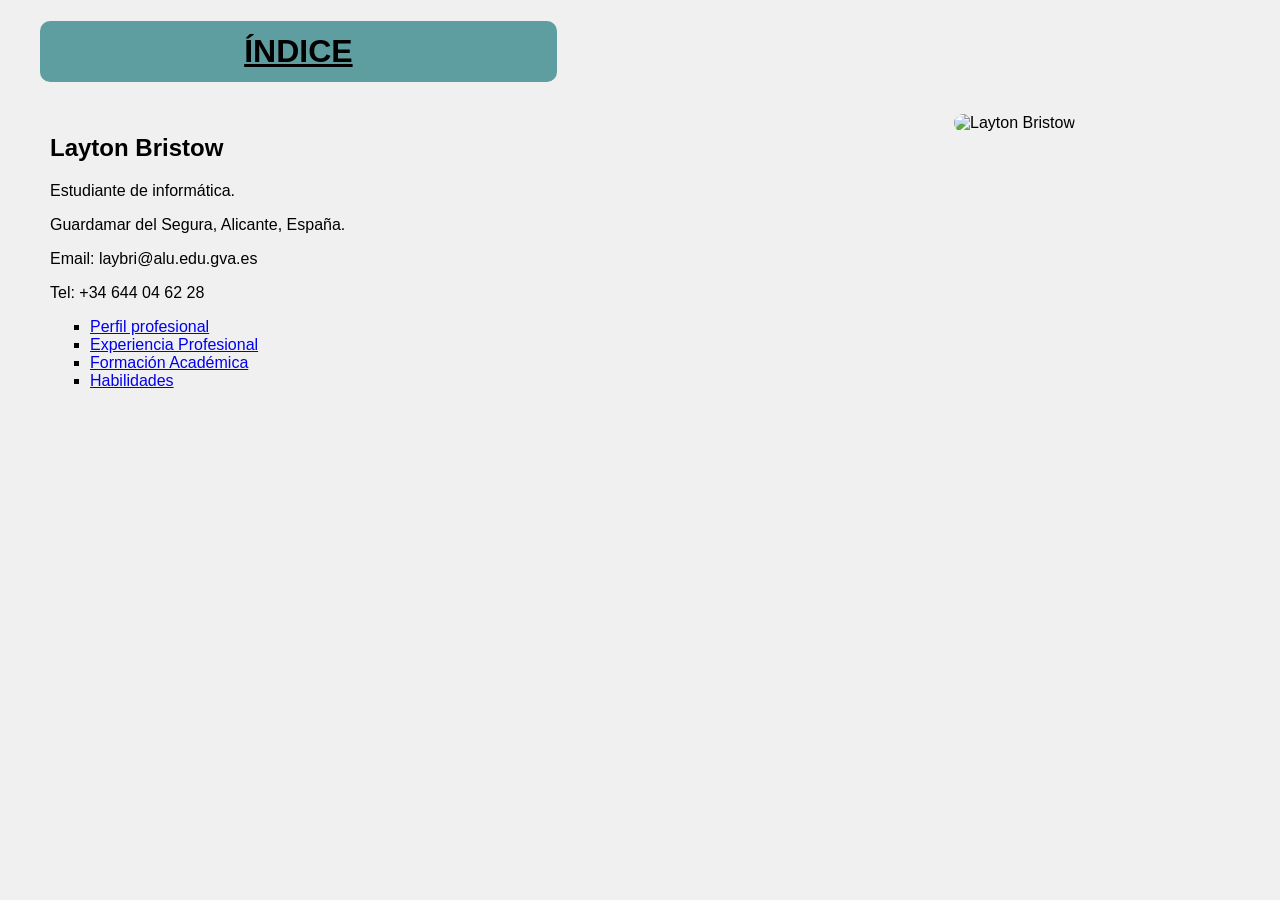
==== index.html @ bb80aa9e "añadir \!doctype html" ====
<!DOCTYPE html>
<html>
<head>
    <title>CV Layton Bristow</title>
    <link rel="stylesheet" href="estilos.css">
</head>
<body>
    <h1><u>
        ÍNDICE
    </u></h1>
    <div class="leftbox">
        <h2>
            Layton Bristow
        </h2>
        <p>
            Estudiante de informática.
        </p>
        <p>
            Guardamar del Segura, Alicante, España.
        </p>
        <p>
            Email: laybri@alu.edu.gva.es
        </p>
        <p>
            Tel: +34 644 04 62 28
        </p>
        <ul class="indexlist">
            <li>
                <a href="perfil.html">Perfil profesional</a>
            </li>
            <li>
                <a href="experiencia.html">Experiencia Profesional</a>
            </li>
            <li>
                <a href="formacion.html">Formación Académica</a>
            </li>
            <li>
                <a href="habilidades.html">Habilidades</a>
            </li>
        </ul>
    </div>
    <div class="rightbox">
        <img class="rightbox-image" src="IMG-20230809-WA0015.jpg" alt="Layton Bristow">
    </div>
</body>
</html>
---- estilos.css ----
.leftbox{
    width: 70%;
    float: left;
    padding: 10px;
    text-align: justify;
}

.indexlist{
    list-style-type: square;
    padding-left: 40px;
}

.blanklist{
    list-style-type: none;
    padding-left: 20px;
    line-height: 1.5;
}

.spacedlist{
    list-style-type: none;
    padding-left: 0;
    line-height: normal;
}

.spacedlist li{
    margin-bottom: 10px;
}

.rightbox{
    width: 25%;
    float: right;
    padding: 10px;
    text-align: justify;
}

.rightbox-image{
    width: 100%;
    height: auto;
    border-radius: 10px;
}

body{
    margin-left: 40px;
    margin-top: 20px;
    background-color: #f0f0f0;
    font-family: Arial, sans-serif;
}

h1{
    color: #000000;
    background-color: #5f9ea0;
    padding: 12px;
    width: 40%;
    text-align: center;
    border-radius: 10px;
}

.volver-link{
    width: 40%;
    display: block;
    float: right;
    margin-top: 30px;
    background-color: #5f9ea0;
    padding: 8px;
    color: white;
    text-decoration: none;
    border-radius: 10px;
}

.flecha-izq-volver{
    width: 10px;
    height: auto;
    vertical-align: middle;
    margin-right: 8px;
    margin-bottom: 2px;
}
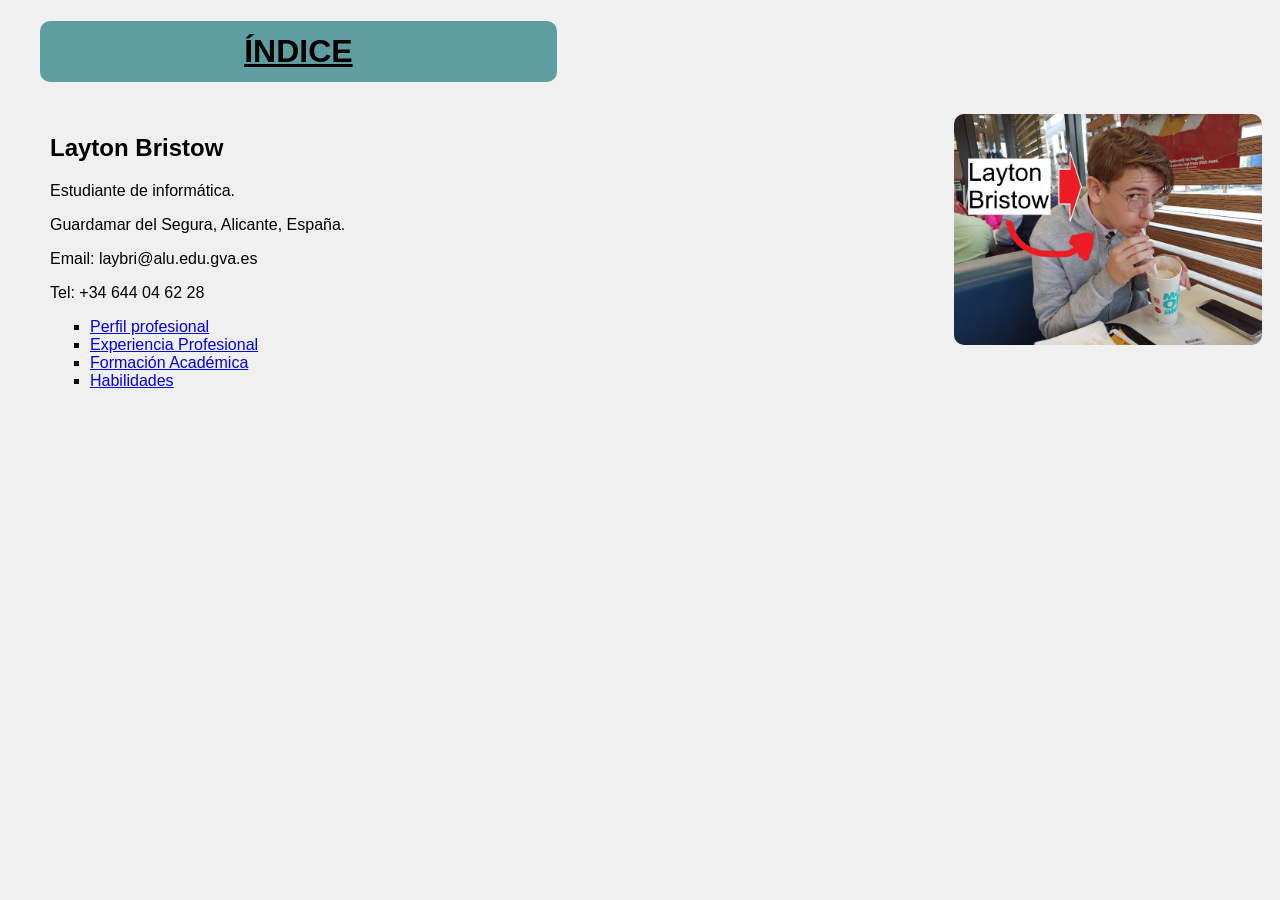
==== commit 7a4ef3e0: "mover imagenes a subcarpeta" ====
--- a/index.html
+++ b/index.html
@@ -40,7 +40,7 @@
         </ul>
     </div>
     <div class="rightbox">
-        <img class="rightbox-image" src="IMG-20230809-WA0015.jpg" alt="Layton Bristow">
+        <img class="rightbox-image" src="img/IMG-20230809-WA0015.jpg" alt="Layton Bristow">
     </div>
 </body>
 </html>
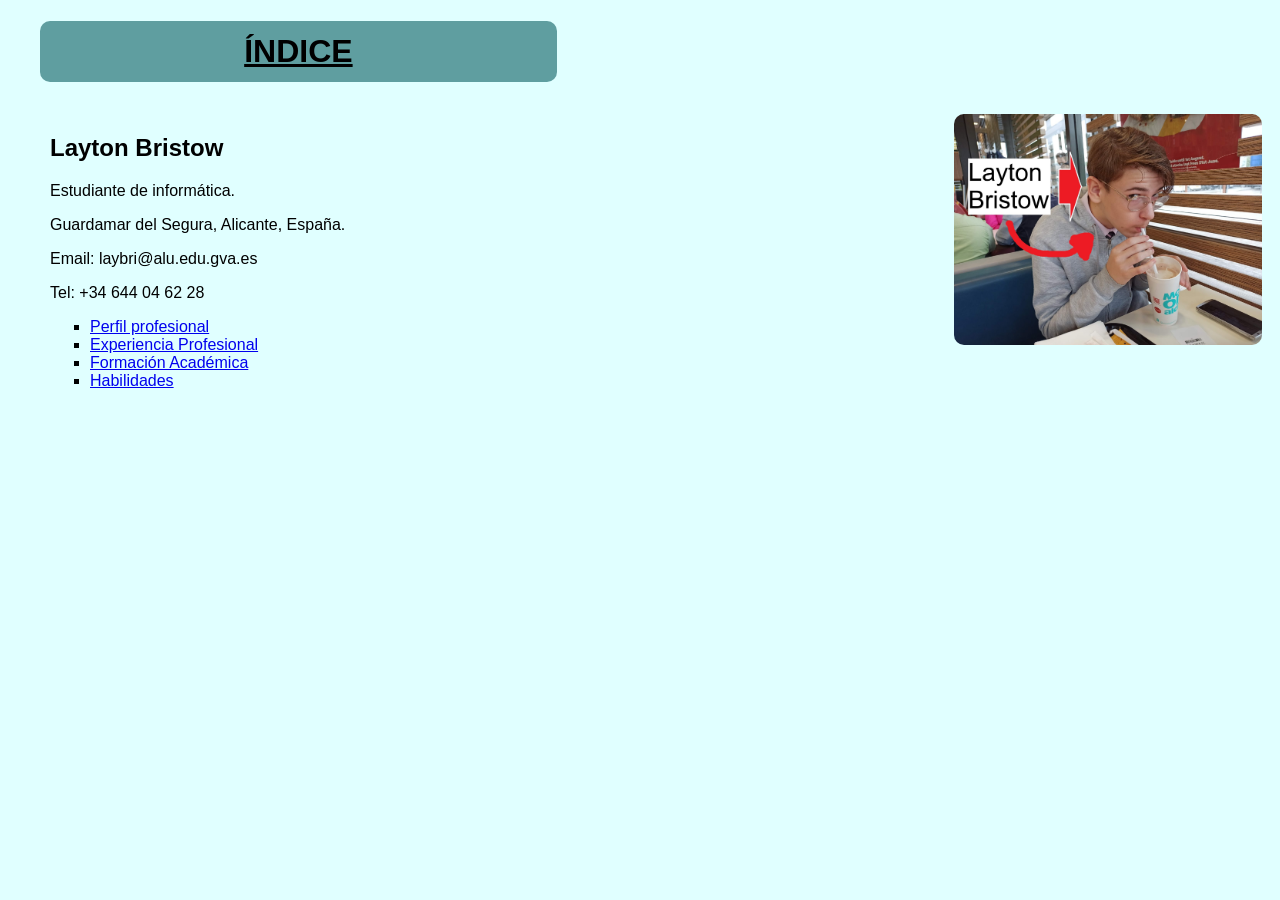
==== commit 5e883eaf: "color de fondo cambiar subrayado de HTML a CSS efecto hover a botón índice" ====
--- a/index.html
+++ b/index.html
@@ -5,9 +5,9 @@
     <link rel="stylesheet" href="estilos.css">
 </head>
 <body>
-    <h1><u>
+    <h1>
         ÍNDICE
-    </u></h1>
+    </h1>
     <div class="leftbox">
         <h2>
             Layton Bristow
--- a/estilos.css
+++ b/estilos.css
@@ -42,7 +42,7 @@
 body{
     margin-left: 40px;
     margin-top: 20px;
-    background-color: #f0f0f0;
+    background-color:#e0ffff;
     font-family: Arial, sans-serif;
 }
 
@@ -53,6 +53,7 @@
     width: 40%;
     text-align: center;
     border-radius: 10px;
+    text-decoration: underline;
 }
 
 .volver-link{
@@ -67,6 +68,10 @@
     border-radius: 10px;
 }
 
+.volver-link:hover{
+    background-color:darkred;
+}
+
 .flecha-izq-volver{
     width: 10px;
     height: auto;
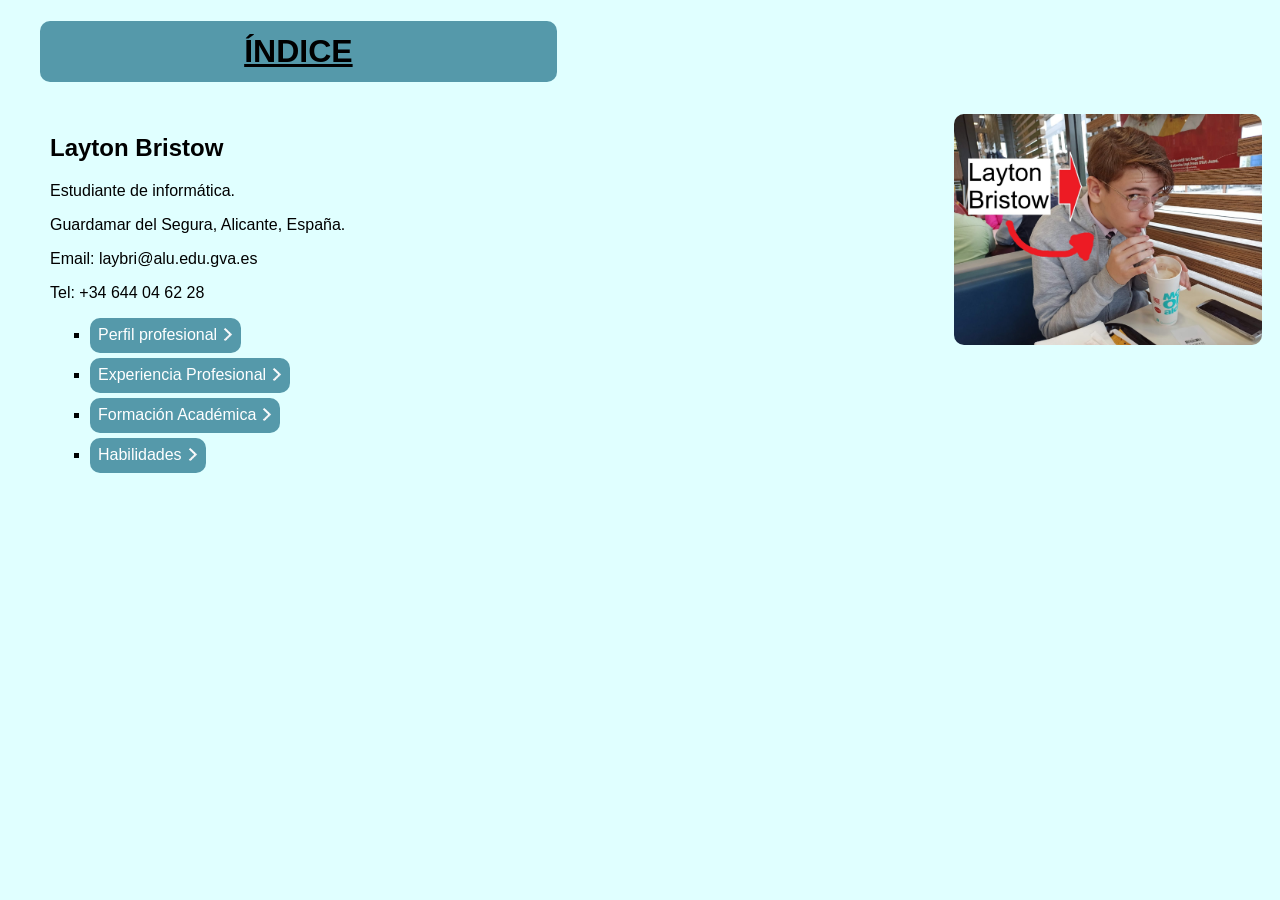
==== commit 21643fbb: "cambios generales de estilos flecha derecha en índice" ====
--- a/index.html
+++ b/index.html
@@ -26,16 +26,16 @@
         </p>
         <ul class="indexlist">
             <li>
-                <a href="perfil.html">Perfil profesional</a>
+                <a href="perfil.html">Perfil profesional<img src="img/flecha-izq.png" alt="Flecha derecha" class="flecha-derecha"></a>
             </li>
             <li>
-                <a href="experiencia.html">Experiencia Profesional</a>
+                <a href="experiencia.html">Experiencia Profesional<img src="img/flecha-izq.png" alt="Flecha derecha" class="flecha-derecha"></a>
             </li>
             <li>
-                <a href="formacion.html">Formación Académica</a>
+                <a href="formacion.html">Formación Académica<img src="img/flecha-izq.png" alt="Flecha derecha" class="flecha-derecha"></a>
             </li>
             <li>
-                <a href="habilidades.html">Habilidades</a>
+                <a href="habilidades.html">Habilidades<img src="img/flecha-izq.png" alt="Flecha derecha" class="flecha-derecha"></a>
             </li>
         </ul>
     </div>
--- a/estilos.css
+++ b/estilos.css
@@ -48,7 +48,7 @@
 
 h1{
     color: #000000;
-    background-color: #5f9ea0;
+    background-color: #59a;
     padding: 12px;
     width: 40%;
     text-align: center;
@@ -56,12 +56,23 @@
     text-decoration: underline;
 }
 
+a{
+    width: fit-content;
+    display: block;
+    background-color: #59a;
+    color: white;
+    text-decoration: none;
+    margin-top: 5px;
+    border-radius: 10px;
+    padding: 8px;
+}
+
 .volver-link{
     width: 40%;
     display: block;
     float: right;
     margin-top: 30px;
-    background-color: #5f9ea0;
+    background-color: #59a;
     padding: 8px;
     color: white;
     text-decoration: none;
@@ -69,13 +80,26 @@
 }
 
 .volver-link:hover{
-    background-color:darkred;
+    background-color:#800;
+}
+
+.volver-link:active{
+    background-color:#000;
 }
 
 .flecha-izq-volver{
     width: 10px;
     height: auto;
     vertical-align: middle;
-    margin-right: 8px;
+    margin-right: 6px;
     margin-bottom: 2px;
+}
+
+.flecha-derecha{
+    width: 10px;
+    height: auto;
+    vertical-align: middle;
+    margin-left: 6px;
+    margin-bottom: 2px;
+    rotate: 180deg;
 }
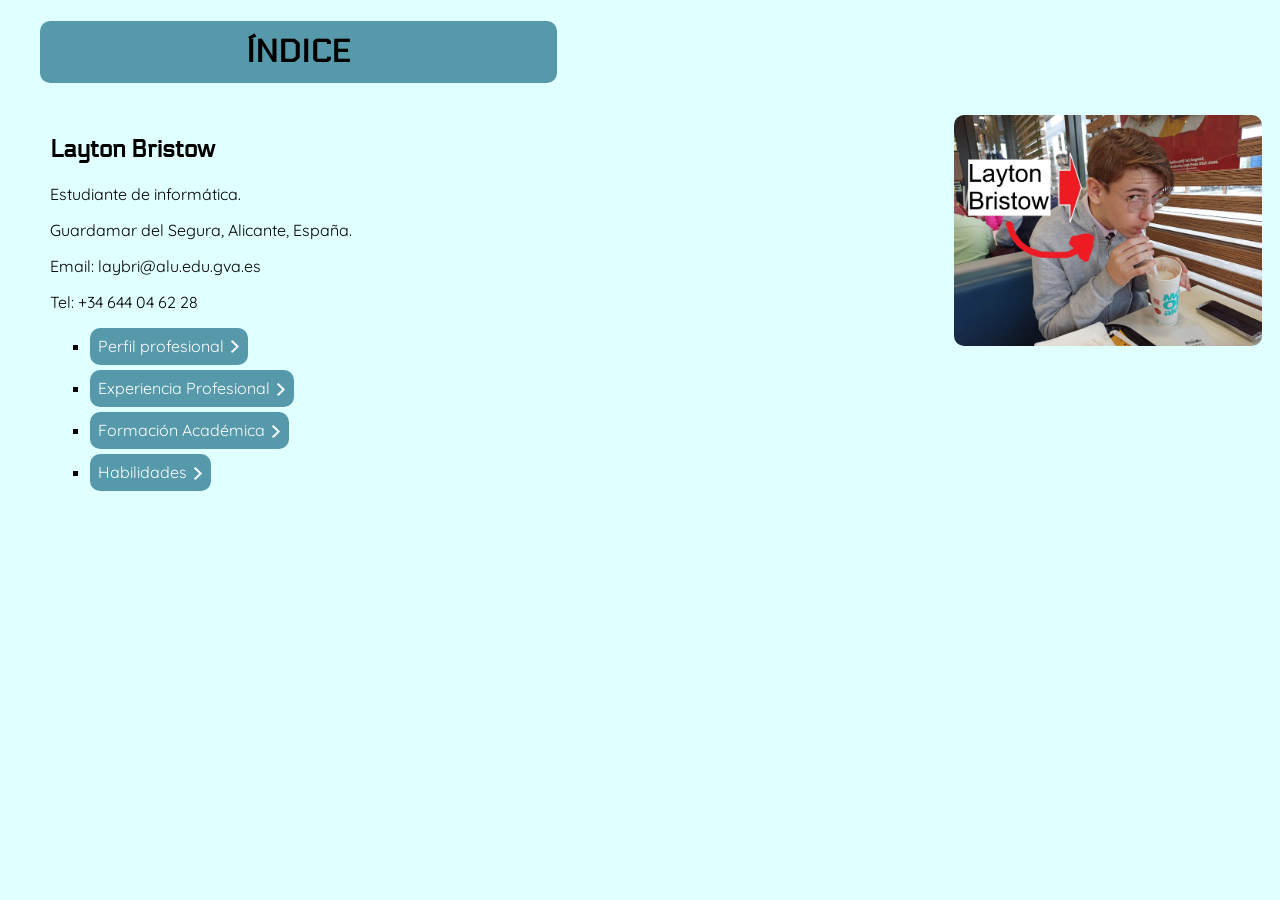
==== commit 9e54ef80: "añadir fuentes de Google" ====
--- a/index.html
+++ b/index.html
@@ -3,6 +3,9 @@
 <head>
     <title>CV Layton Bristow</title>
     <link rel="stylesheet" href="estilos.css">
+    <link rel="preconnect" href="https://fonts.googleapis.com">
+    <link rel="preconnect" href="https://fonts.gstatic.com" crossorigin>
+    <link href="https://fonts.googleapis.com/css2?family=Electrolize&family=Quicksand:wght@300..700&display=swap" rel="stylesheet">
 </head>
 <body>
     <h1>
@@ -26,16 +29,16 @@
         </p>
         <ul class="indexlist">
             <li>
-                <a href="perfil.html">Perfil profesional<img src="img/flecha-izq.png" alt="Flecha derecha" class="flecha-derecha"></a>
+                <a href="perfil.html">Perfil profesional<img src="img/flecha-izq.png" alt="Flecha derecha" class="flecha-der"></a>
             </li>
             <li>
-                <a href="experiencia.html">Experiencia Profesional<img src="img/flecha-izq.png" alt="Flecha derecha" class="flecha-derecha"></a>
+                <a href="experiencia.html">Experiencia Profesional<img src="img/flecha-izq.png" alt="Flecha derecha" class="flecha-der"></a>
             </li>
             <li>
-                <a href="formacion.html">Formación Académica<img src="img/flecha-izq.png" alt="Flecha derecha" class="flecha-derecha"></a>
+                <a href="formacion.html">Formación Académica<img src="img/flecha-izq.png" alt="Flecha derecha" class="flecha-der"></a>
             </li>
             <li>
-                <a href="habilidades.html">Habilidades<img src="img/flecha-izq.png" alt="Flecha derecha" class="flecha-derecha"></a>
+                <a href="habilidades.html">Habilidades<img src="img/flecha-izq.png" alt="Flecha derecha" class="flecha-der"></a>
             </li>
         </ul>
     </div>
--- a/estilos.css
+++ b/estilos.css
@@ -1,6 +1,13 @@
 .leftbox{
     width: 70%;
     float: left;
+    padding: 10px;
+    text-align: justify;
+}
+
+.rightbox{
+    width: 25%;
+    float: right;
     padding: 10px;
     text-align: justify;
 }
@@ -26,13 +33,6 @@
     margin-bottom: 10px;
 }
 
-.rightbox{
-    width: 25%;
-    float: right;
-    padding: 10px;
-    text-align: justify;
-}
-
 .rightbox-image{
     width: 100%;
     height: auto;
@@ -43,7 +43,7 @@
     margin-left: 40px;
     margin-top: 20px;
     background-color:#e0ffff;
-    font-family: Arial, sans-serif;
+    font-family: "Quicksand", sans-serif;
 }
 
 h1{
@@ -53,7 +53,10 @@
     width: 40%;
     text-align: center;
     border-radius: 10px;
-    text-decoration: underline;
+}
+
+h1, h2, h3, h4, h5, h6{
+    font-family: "Electrolize", sans-serif;
 }
 
 a{
@@ -67,27 +70,21 @@
     padding: 8px;
 }
 
-.volver-link{
-    width: 40%;
-    display: block;
-    float: right;
-    margin-top: 30px;
-    background-color: #59a;
-    padding: 8px;
-    color: white;
-    text-decoration: none;
-    border-radius: 10px;
-}
-
-.volver-link:hover{
+a:hover{
     background-color:#800;
 }
 
-.volver-link:active{
+a:active{
     background-color:#000;
 }
 
-.flecha-izq-volver{
+.volver-link{
+    width: 40%;
+    float: right;
+    margin-top: 30px;
+}
+
+.flecha-izq{
     width: 10px;
     height: auto;
     vertical-align: middle;
@@ -95,7 +92,7 @@
     margin-bottom: 2px;
 }
 
-.flecha-derecha{
+.flecha-der{
     width: 10px;
     height: auto;
     vertical-align: middle;
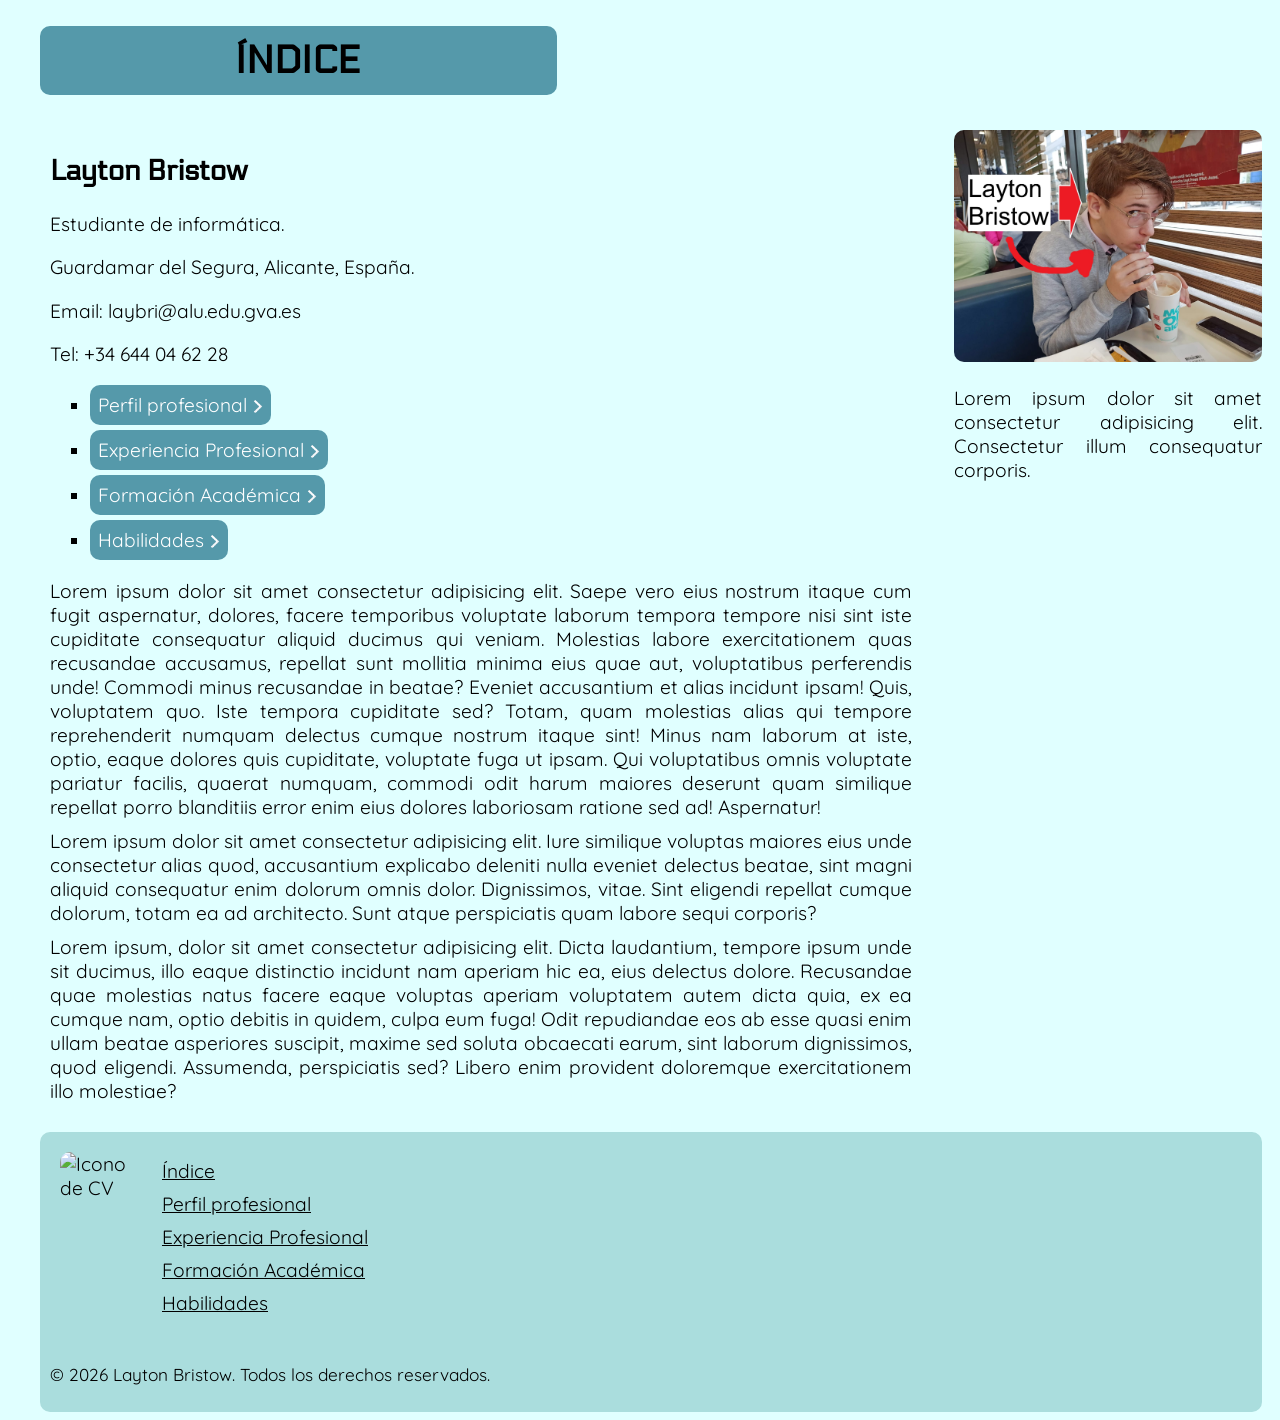
==== commit e3dd9381: "añadir pie de página tamaño fuente relativo iconos placeholder en pie y cabecero" ====
--- a/index.html
+++ b/index.html
@@ -41,9 +41,54 @@
                 <a href="habilidades.html">Habilidades<img src="img/flecha-izq.png" alt="Flecha derecha" class="flecha-der"></a>
             </li>
         </ul>
+        <div>
+            <ul class="spacedlist">
+                <li>
+                    Lorem ipsum dolor sit amet consectetur adipisicing elit. Saepe vero eius nostrum itaque cum fugit aspernatur, dolores, facere temporibus voluptate laborum tempora tempore nisi sint iste cupiditate consequatur aliquid ducimus qui veniam. Molestias labore exercitationem quas recusandae accusamus, repellat sunt mollitia minima eius quae aut, voluptatibus perferendis unde! Commodi minus recusandae in beatae? Eveniet accusantium et alias incidunt ipsam! Quis, voluptatem quo. Iste tempora cupiditate sed? Totam, quam molestias alias qui tempore reprehenderit numquam delectus cumque nostrum itaque sint! Minus nam laborum at iste, optio, eaque dolores quis cupiditate, voluptate fuga ut ipsam. Qui voluptatibus omnis voluptate pariatur facilis, quaerat numquam, commodi odit harum maiores deserunt quam similique repellat porro blanditiis error enim eius dolores laboriosam ratione sed ad! Aspernatur!
+                </li>
+                <li>
+                    Lorem ipsum dolor sit amet consectetur adipisicing elit. Iure similique voluptas maiores eius unde consectetur alias quod, accusantium explicabo deleniti nulla eveniet delectus beatae, sint magni aliquid consequatur enim dolorum omnis dolor. Dignissimos, vitae. Sint eligendi repellat cumque dolorum, totam ea ad architecto. Sunt atque perspiciatis quam labore sequi corporis?
+                </li>
+                <li>
+                    Lorem ipsum, dolor sit amet consectetur adipisicing elit. Dicta laudantium, tempore ipsum unde sit ducimus, illo eaque distinctio incidunt nam aperiam hic ea, eius delectus dolore. Recusandae quae molestias natus facere eaque voluptas aperiam voluptatem autem dicta quia, ex ea cumque nam, optio debitis in quidem, culpa eum fuga! Odit repudiandae eos ab esse quasi enim ullam beatae asperiores suscipit, maxime sed soluta obcaecati earum, sint laborum dignissimos, quod eligendi. Assumenda, perspiciatis sed? Libero enim provident doloremque exercitationem illo molestiae?
+                </li>    
+            </ul>
+        </div>
     </div>
     <div class="rightbox">
         <img class="rightbox-image" src="img/IMG-20230809-WA0015.jpg" alt="Layton Bristow">
+        <p>
+            Lorem ipsum dolor sit amet consectetur adipisicing elit. Consectetur illum consequatur corporis.
+        </p>
     </div>
+    <footer>
+        <div class="footer-3col">
+            <div>
+                <img src="https://placehold.co/45x45/white/59a?text=LB&font=Noto+Sans" alt="Icono de CV" class="footer-icon">
+            </div>
+            <div>
+                <ul class="footer-list">
+                    <li>
+                        <a href="index.html">Índice</a>
+                    </li>
+                    <li>
+                        <a href="perfil.html">Perfil profesional</a>
+                    </li>
+                    <li>
+                        <a href="experiencia.html">Experiencia Profesional</a>
+                    </li>
+                    <li>
+                        <a href="formacion.html">Formación Académica</a>
+                    </li>
+                    <li>
+                        <a href="habilidades.html">Habilidades</a>
+                    </li>
+                </ul>
+            </div>
+        </div>
+        <p class="footer-text">
+            &copy; 2026 Layton Bristow. Todos los derechos reservados.
+        </p>
+    </footer>
 </body>
 </html>
--- a/estilos.css
+++ b/estilos.css
@@ -1,3 +1,8 @@
+.h1-icon{
+    size: auto;
+    border-radius: 10px;
+}
+
 .leftbox{
     width: 70%;
     float: left;
@@ -44,6 +49,11 @@
     margin-top: 20px;
     background-color:#e0ffff;
     font-family: "Quicksand", sans-serif;
+    font-size: 1.2em;
+}
+
+h1, h2, h3, h4, h5, h6{
+    font-family: "Electrolize", sans-serif;
 }
 
 h1{
@@ -55,8 +65,8 @@
     border-radius: 10px;
 }
 
-h1, h2, h3, h4, h5, h6{
-    font-family: "Electrolize", sans-serif;
+h2{
+    font-weight: 900;
 }
 
 a{
@@ -76,6 +86,50 @@
 
 a:active{
     background-color:#000;
+}
+
+footer{
+    clear: both;
+    padding: 10px;
+    border-radius: 10px;
+    margin-right: 10px;
+    background-color: #add;
+}
+
+.footer-3col{
+    padding: 10px;
+    display: grid;
+    grid-template-columns: 80px repeat(3, 1fr);
+    gap: 20px;
+}
+
+.footer-icon{
+    size: auto;
+    vertical-align: left;
+    border-radius: 10px;
+}
+
+.footer-list{
+    list-style-type: none;
+    margin-top: 0;
+    padding-left: 0;
+    line-height: normal;
+}
+
+ul.footer-list li a{
+    padding: 2px;
+    background-color: transparent;
+    text-decoration: underline;
+    color: #000;
+}
+
+ul.footer-list li a:hover{
+    color: #800;
+}
+
+.footer-text{
+    text-align: left;
+    font-size: 0.9em;
 }
 
 .volver-link{
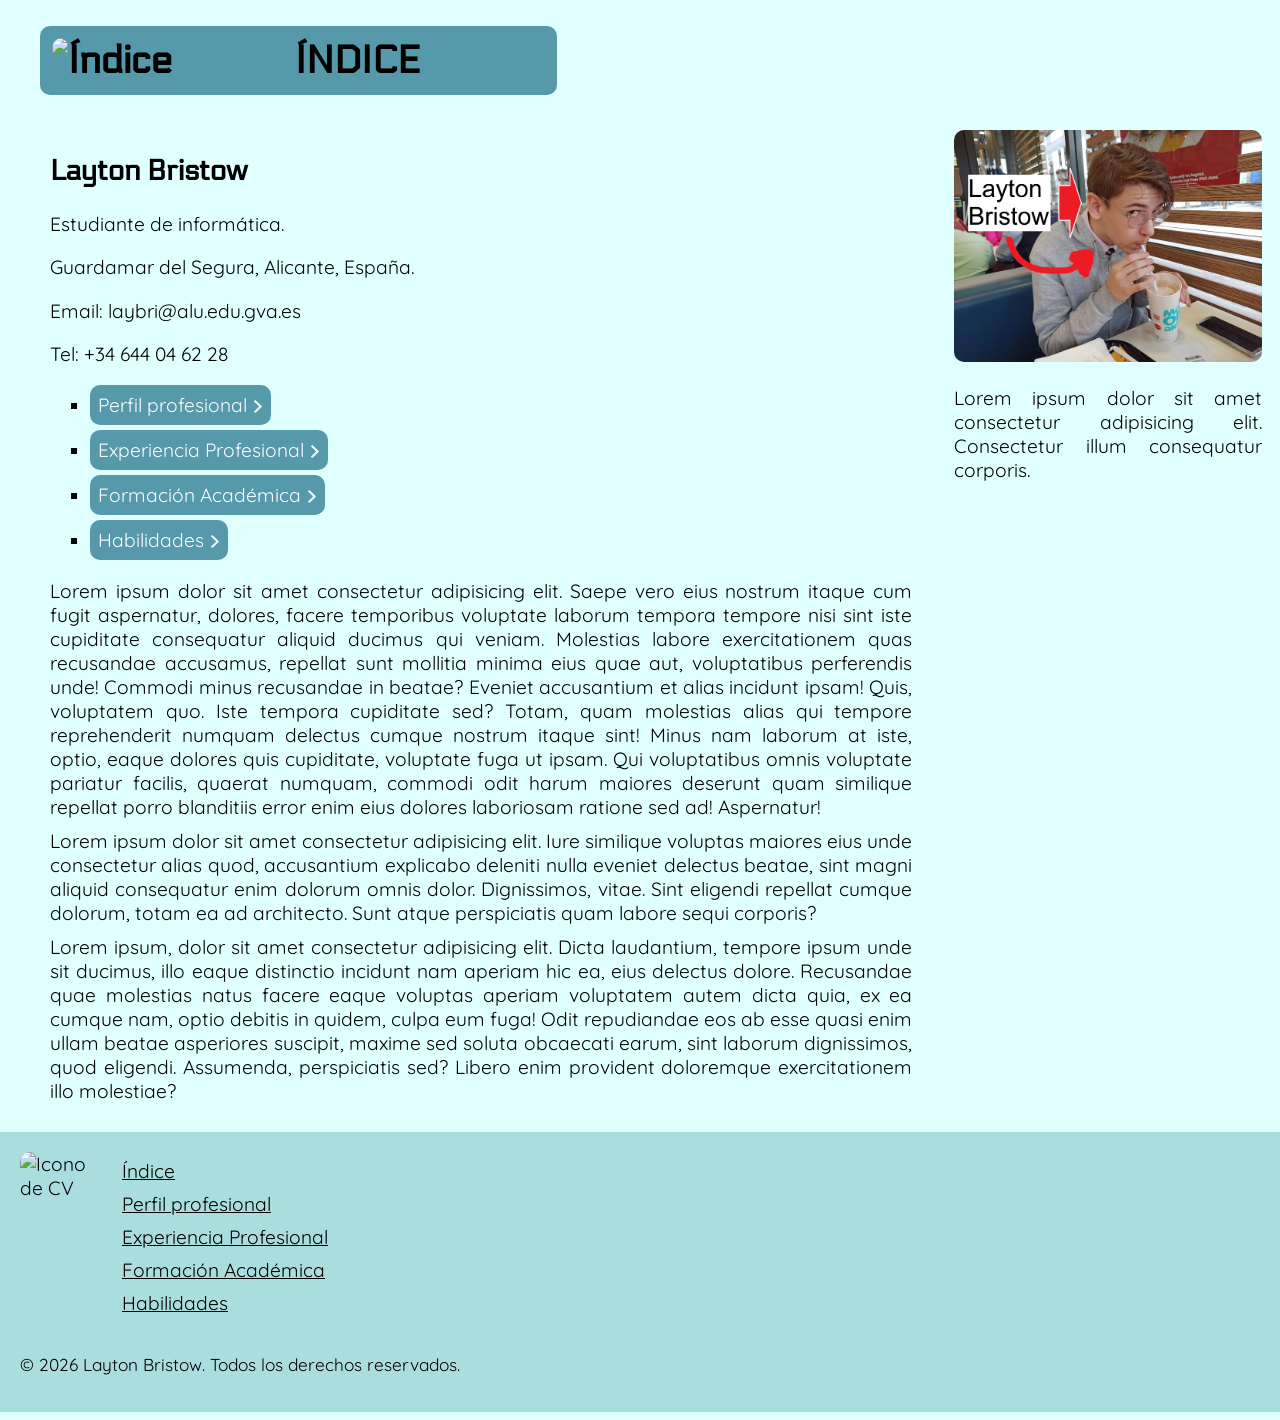
==== commit f418c8a9: "refactorizar css cambiar css a usar variables añadir icono a cabecera actualizar algunos estilos" ====
--- a/index.html
+++ b/index.html
@@ -9,7 +9,7 @@
 </head>
 <body>
     <h1>
-        ÍNDICE
+        <img class="h1-icon" src="https://placehold.co/45x45/white/59a?text=LB&font=Noto+Sans" alt="Índice">ÍNDICE
     </h1>
     <div class="leftbox">
         <h2>
--- a/estilos.css
+++ b/estilos.css
@@ -1,11 +1,62 @@
-.h1-icon{
-    size: auto;
+:root {
+    --color-fondo: #e0ffff;
+    --color-primario: #59a;
+    --color-secundario: #add;
+    --color-oscuro: #000;
+    --color-claro: #fff;
+    --color-hover: #800;
+    --fuente-sans: "Quicksand", sans-serif;
+    --fuente-display: "Electrolize", sans-serif;
+}
+
+body{
+    margin-left: 40px;
+    margin-top: 20px;
+    background-color: var(--color-fondo);
+    font-family: var(--fuente-sans);
+    font-size: 1.2em;
+}
+
+h1, h2, h3, h4, h5, h6{
+    font-family: var(--fuente-display);
+}
+
+h1{
+    color: var(--color-oscuro); 
+    background-color: var(--color-primario);
+    padding: 12px;
+    width: 40%;
+    text-align: center;
     border-radius: 10px;
+}
+
+h2{
+    font-weight: 900;
+}
+
+a{
+    width: fit-content;
+    display: block;
+    background-color: var(--color-primario);
+    color: var(--color-claro);
+    text-decoration: none;
+    margin-top: 5px;
+    border-radius: 10px;
+    padding: 8px;
+}
+
+a:hover, a:focus{
+    background-color: var(--color-hover);
+}
+
+a:active{
+    background-color: var(--color-oscuro);
 }
 
 .leftbox{
     width: 70%;
     float: left;
+    vertical-align: top;
     padding: 10px;
     text-align: justify;
 }
@@ -13,8 +64,33 @@
 .rightbox{
     width: 25%;
     float: right;
+    vertical-align: top;
     padding: 10px;
     text-align: justify;
+}
+
+.volver-link{
+    width: 40%;
+    float: right;
+    margin-top: 30px;
+    margin-bottom: 20px;
+}
+
+.rightbox-image{
+    width: 100%;
+    height: auto;
+    border-radius: 10px;
+}
+
+img.h1-icon{
+    size: auto;
+    border-radius: 10px;
+    float:left;
+}
+
+img.footer-icon{
+    size: auto;
+    border-radius: 10px;
 }
 
 .indexlist{
@@ -38,75 +114,18 @@
     margin-bottom: 10px;
 }
 
-.rightbox-image{
-    width: 100%;
-    height: auto;
-    border-radius: 10px;
-}
-
-body{
-    margin-left: 40px;
-    margin-top: 20px;
-    background-color:#e0ffff;
-    font-family: "Quicksand", sans-serif;
-    font-size: 1.2em;
-}
-
-h1, h2, h3, h4, h5, h6{
-    font-family: "Electrolize", sans-serif;
-}
-
-h1{
-    color: #000000;
-    background-color: #59a;
-    padding: 12px;
-    width: 40%;
-    text-align: center;
-    border-radius: 10px;
-}
-
-h2{
-    font-weight: 900;
-}
-
-a{
-    width: fit-content;
-    display: block;
-    background-color: #59a;
-    color: white;
-    text-decoration: none;
-    margin-top: 5px;
-    border-radius: 10px;
-    padding: 8px;
-}
-
-a:hover{
-    background-color:#800;
-}
-
-a:active{
-    background-color:#000;
-}
-
 footer{
     clear: both;
-    padding: 10px;
-    border-radius: 10px;
-    margin-right: 10px;
-    background-color: #add;
+    padding: 20px;
+    margin-left: -40px;
+    width: calc(100% + 8px);
+    background-color: var(--color-secundario);
 }
 
 .footer-3col{
-    padding: 10px;
     display: grid;
     grid-template-columns: 80px repeat(3, 1fr);
     gap: 20px;
-}
-
-.footer-icon{
-    size: auto;
-    vertical-align: left;
-    border-radius: 10px;
 }
 
 .footer-list{
@@ -120,22 +139,16 @@
     padding: 2px;
     background-color: transparent;
     text-decoration: underline;
-    color: #000;
+    color: var(--color-oscuro);
 }
 
 ul.footer-list li a:hover{
-    color: #800;
+    color: var(--color-hover);
 }
 
 .footer-text{
     text-align: left;
     font-size: 0.9em;
-}
-
-.volver-link{
-    width: 40%;
-    float: right;
-    margin-top: 30px;
 }
 
 .flecha-izq{
@@ -152,5 +165,5 @@
     vertical-align: middle;
     margin-left: 6px;
     margin-bottom: 2px;
-    rotate: 180deg;
+    transform: rotate(180deg);
 }
